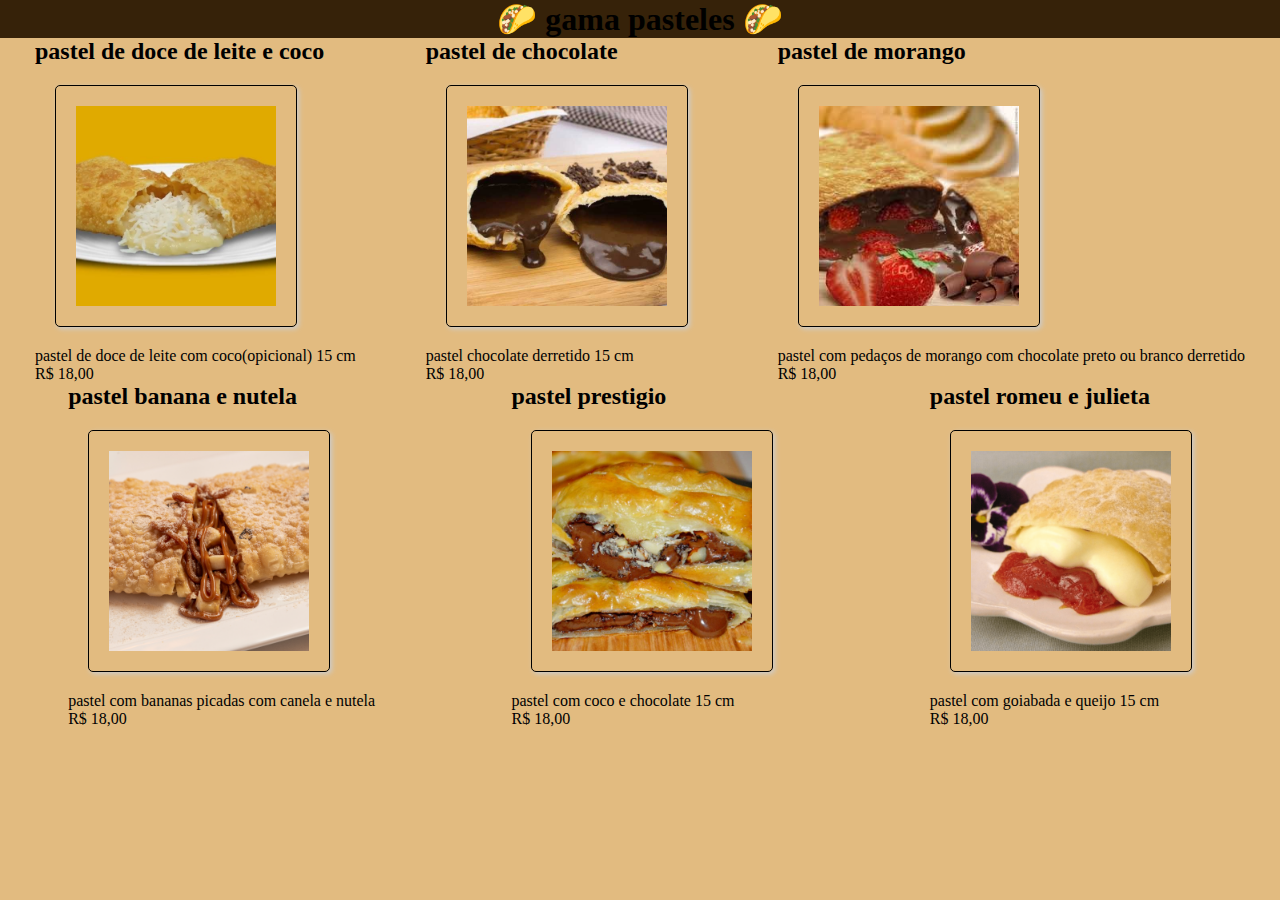
==== projeto2/doces.html @ 4c638e1a "adicionei frases no README sobre meu cardapio WEB" ====
<!DOCTYPE html>
<html>
<head>
    <meta charset='utf-8'>
    <meta http-equiv='X-UA-Compatible' content='IE=edge'>
    <title>Page Title</title>
    <meta name='viewport' content='width=device-width, initial-scale=1'>
    <link rel='stylesheet' type='text/css' media='screen' href='style.css'>
    <script src='main.js'></script>
</head>
<body>
  <h1> 🌮 gama pasteles 🌮 </h1>
    <div class="cardapio doce">
    
      
         <div class="item">
           <span>R$ 18,00</span>
           <p>pastel de doce de leite com coco(opicional) 15 cm</p>
           <img src="img/leite ninho com coco2.jpg" class="produto"  alt="doce de leite ">
           <h2>pastel de doce de leite e coco</h2>
         </div>
         
         <div class="item">
          <span>R$ 18,00</span>
          <p>pastel chocolate derretido 15 cm</p>
          <img src="img/chocolate.2.jpeg" class="produto"  alt="doce de leite ">
          <h2>pastel de chocolate</h2>
        </div>

        <div class="item">
          <span>R$ 18,00</span>
          <p>pastel com pedaços de morango com chocolate preto ou branco derretido</p>
          <img src="img/morango.2.jpg"  class="produto"  alt="morango ">
          <h2>pastel de morango</h2>
        </div>

        <div class="item">
          <span>R$ 18,00</span>
          <p>pastel com bananas picadas com canela e nutela </p>
          <img src="img/banana.2.png" class="produto"  alt="banana ">
          <h2>pastel banana e nutela</h2>
        </div>

        <div class="item">
          <span>R$ 18,00</span>
          <p>pastel com coco e chocolate  15 cm</p>
          <img src="img/prestigio.2.jpeg" class="produto"  alt="nutela ">
          <h2>pastel prestigio</h2>
        </div>

        <div class="item">
          <span>R$ 18,00</span>
          <p>pastel com goiabada e queijo 15 cm</p>
          <img src="img/goiaba.2.png" class="produto"  alt="nutela ">
          <h2>pastel romeu e julieta</h2>
        </div>


</body>
</html>
---- projeto2/style.css ----
*{
    margin: 0;
    padding: 0;
}
h1 {
    text-align: center;
    background-color: rgb(54, 34, 9);

}

body {
    background-color: rgb(226, 187, 128);
}

img {
    width: 200px;
    /* Defina a largura desejada */
    height: auto;
    /* A altura será ajustada automaticamente para manter a proporção */
}

.produto {
    margin: 20px;
    padding: 20px;
    border: 1px solid #000000;
    border-radius: 5px;
    box-shadow: 2px 2px 5px #ccc;
}
.imgBanner{
    width: 400px;
}

.item {
    display: flex;
    /* Ativa o flexbox */
    flex-direction: column-reverse;
    /* Define a direção dos itens como coluna */
    align-items: stretch;
    /* Alinha os itens no centro horizontalmente */
}
.cardapio {
    display: flex;
    flex-wrap: wrap; /* Permite que os itens do cardápio sejam distribuídos em várias linhas */
    justify-content: space-around;
}
footer {
    text-align: center;
    background-color: rgb(54, 34, 9);
    padding: 50px;

}
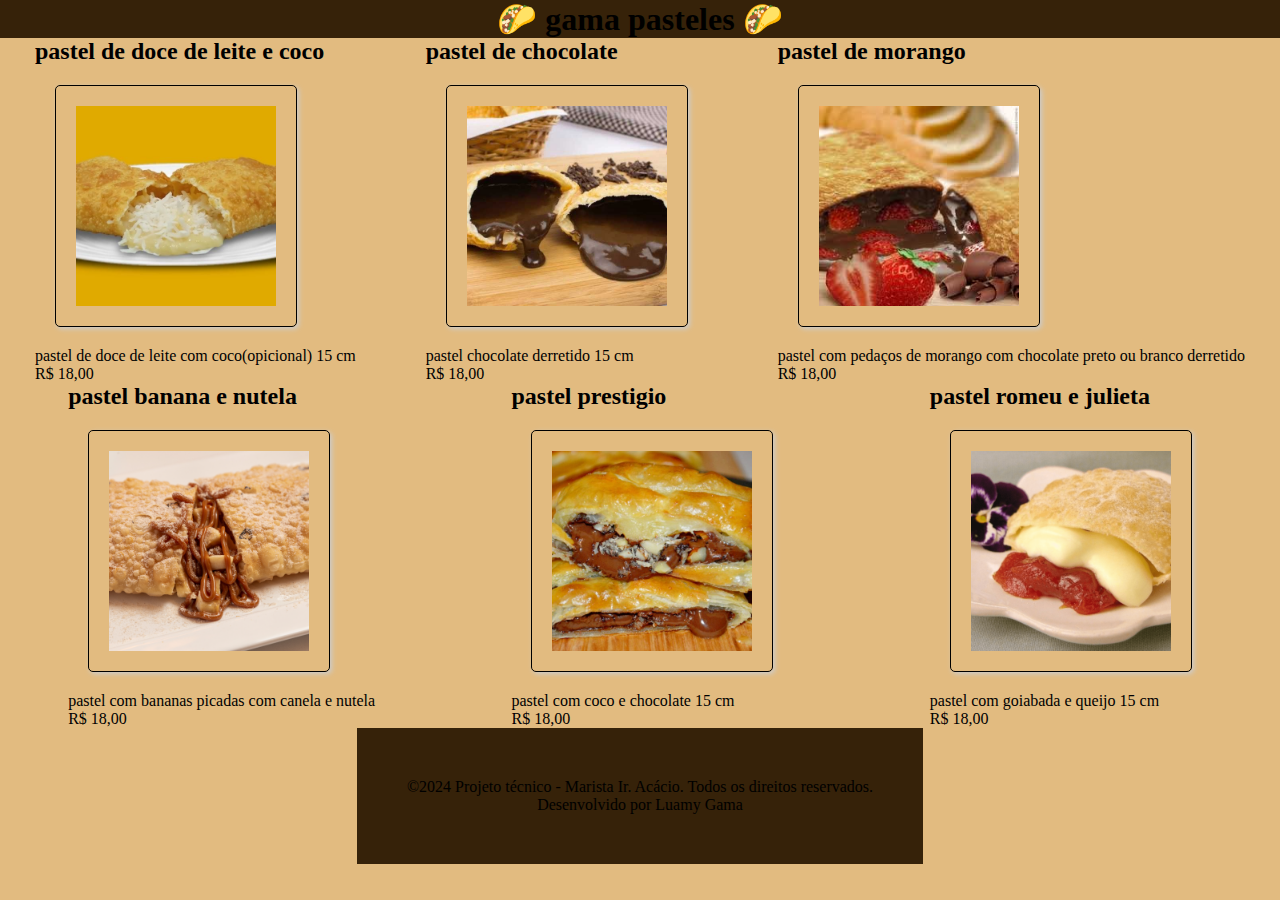
==== commit 4476874c: "adiciona o projeto canva ao VSCODE" ====
--- a/projeto2/doces.html
+++ b/projeto2/doces.html
@@ -1,60 +1,67 @@
 <!DOCTYPE html>
 <html>
+
 <head>
-    <meta charset='utf-8'>
-    <meta http-equiv='X-UA-Compatible' content='IE=edge'>
-    <title>Page Title</title>
-    <meta name='viewport' content='width=device-width, initial-scale=1'>
-    <link rel='stylesheet' type='text/css' media='screen' href='style.css'>
-    <script src='main.js'></script>
+  <meta charset='utf-8'>
+  <meta http-equiv='X-UA-Compatible' content='IE=edge'>
+  <title>Page Title</title>
+  <meta name='viewport' content='width=device-width, initial-scale=1'>
+  <link rel='stylesheet' type='text/css' media='screen' href='style.css'>
+  <script src='main.js'></script>
 </head>
+
 <body>
   <h1> 🌮 gama pasteles 🌮 </h1>
-    <div class="cardapio doce">
-    
-      
-         <div class="item">
-           <span>R$ 18,00</span>
-           <p>pastel de doce de leite com coco(opicional) 15 cm</p>
-           <img src="img/leite ninho com coco2.jpg" class="produto"  alt="doce de leite ">
-           <h2>pastel de doce de leite e coco</h2>
-         </div>
-         
-         <div class="item">
-          <span>R$ 18,00</span>
-          <p>pastel chocolate derretido 15 cm</p>
-          <img src="img/chocolate.2.jpeg" class="produto"  alt="doce de leite ">
-          <h2>pastel de chocolate</h2>
-        </div>
+  <div class="cardapio doce">
 
-        <div class="item">
-          <span>R$ 18,00</span>
-          <p>pastel com pedaços de morango com chocolate preto ou branco derretido</p>
-          <img src="img/morango.2.jpg"  class="produto"  alt="morango ">
-          <h2>pastel de morango</h2>
-        </div>
 
-        <div class="item">
-          <span>R$ 18,00</span>
-          <p>pastel com bananas picadas com canela e nutela </p>
-          <img src="img/banana.2.png" class="produto"  alt="banana ">
-          <h2>pastel banana e nutela</h2>
-        </div>
+    <div class="item">
+      <span>R$ 18,00</span>
+      <p>pastel de doce de leite com coco(opicional) 15 cm</p>
+      <img src="img/leite ninho com coco2.jpg" class="produto" alt="doce de leite ">
+      <h2>pastel de doce de leite e coco</h2>
+    </div>
 
-        <div class="item">
-          <span>R$ 18,00</span>
-          <p>pastel com coco e chocolate  15 cm</p>
-          <img src="img/prestigio.2.jpeg" class="produto"  alt="nutela ">
-          <h2>pastel prestigio</h2>
-        </div>
+    <div class="item">
+      <span>R$ 18,00</span>
+      <p>pastel chocolate derretido 15 cm</p>
+      <img src="img/chocolate.2.jpeg" class="produto" alt="doce de leite ">
+      <h2>pastel de chocolate</h2>
+    </div>
 
-        <div class="item">
-          <span>R$ 18,00</span>
-          <p>pastel com goiabada e queijo 15 cm</p>
-          <img src="img/goiaba.2.png" class="produto"  alt="nutela ">
-          <h2>pastel romeu e julieta</h2>
-        </div>
+    <div class="item">
+      <span>R$ 18,00</span>
+      <p>pastel com pedaços de morango com chocolate preto ou branco derretido</p>
+      <img src="img/morango.2.jpg" class="produto" alt="morango ">
+      <h2>pastel de morango</h2>
+    </div>
+
+    <div class="item">
+      <span>R$ 18,00</span>
+      <p>pastel com bananas picadas com canela e nutela </p>
+      <img src="img/banana.2.png" class="produto" alt="banana ">
+      <h2>pastel banana e nutela</h2>
+    </div>
+
+    <div class="item">
+      <span>R$ 18,00</span>
+      <p>pastel com coco e chocolate 15 cm</p>
+      <img src="img/prestigio.2.jpeg" class="produto" alt="nutela ">
+      <h2>pastel prestigio</h2>
+    </div>
+
+    <div class="item">
+      <span>R$ 18,00</span>
+      <p>pastel com goiabada e queijo 15 cm</p>
+      <img src="img/goiaba.2.png" class="produto" alt="nutela ">
+      <h2>pastel romeu e julieta</h2>
+    </div>
+    <footer>
+      <p>©2024 Projeto técnico - Marista Ir. Acácio. Todos os direitos reservados.</p>
+      <p>Desenvolvido por Luamy Gama</p>
+    </footer>
 
 
 </body>
+
 </html>--- a/projeto2/style.css
+++ b/projeto2/style.css
@@ -1,6 +1,13 @@
-*{
+*{  
     margin: 0;
     padding: 0;
+    
+}
+
+#gamapasteis{
+    background-image: url(img/GAMAPASTELES.png);
+    background-repeat: no-repeat;
+    width: 100%;
 }
 h1 {
     text-align: center;
@@ -50,3 +57,30 @@
 
 }
 
+ul{
+    text-transform: uppercase;
+    list-style: none;
+    position: absolute;
+    top: 500px;
+    left: 80px;
+}
+#menu li{
+    background-color: rgb(52, 34, 9);
+    padding: 15px;
+    border-radius: 40px;
+    text-align: center;
+    font-weight: bolder;
+}
+nav#menu{
+    display:block;
+}
+nav#menu a:link{
+    text-decoration: none;
+    color: white;
+    font-family: Verdana, Geneva, Tahoma, sans-serif;
+    font-weight: bold;
+}
+nav#menu a:visited{
+    color: white
+}
+
